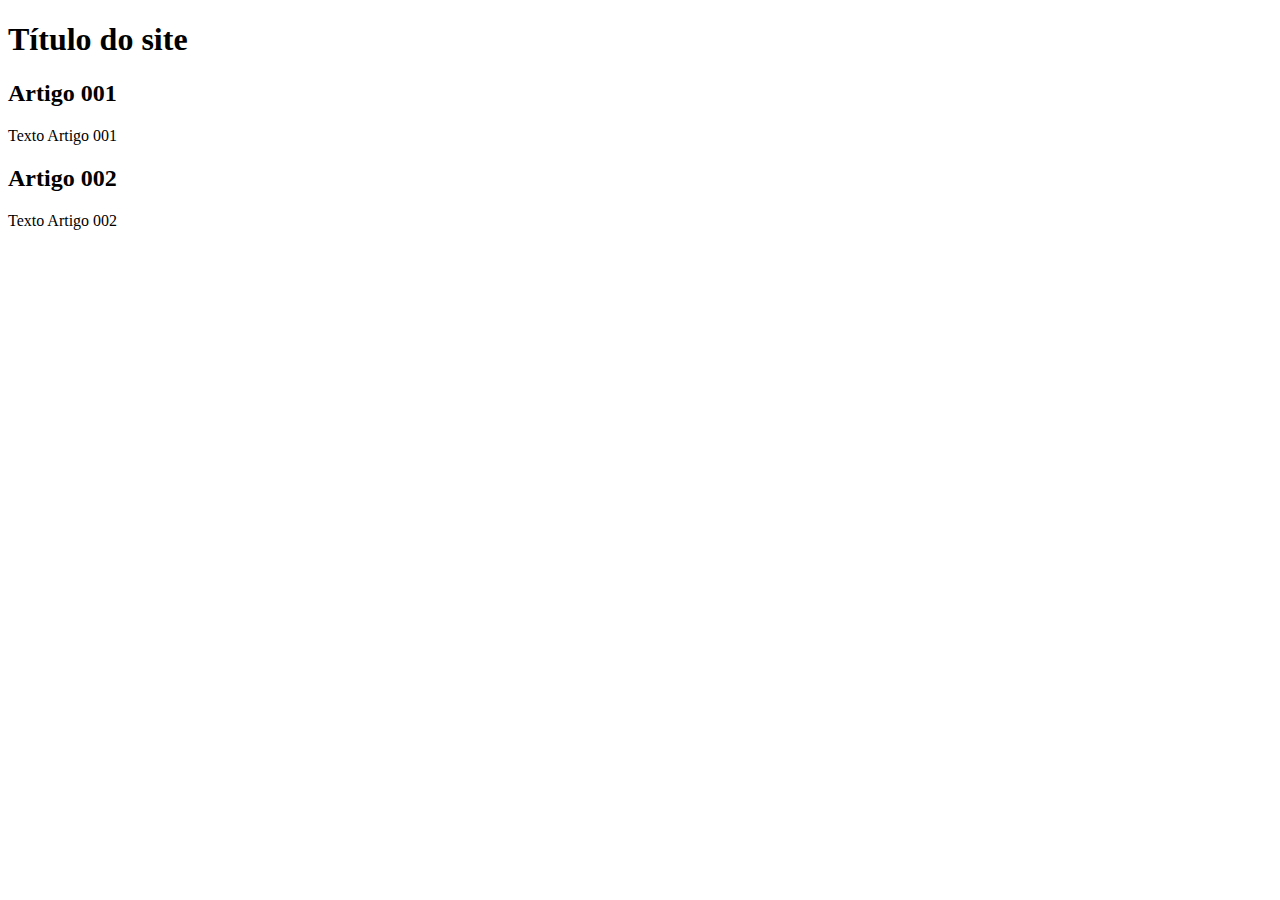
==== index.html @ 6f0431b8 "add index" ====
<!DOCTYPE html>
<html lang="pt-br">
<head>
    <meta charset="UTF-8">
    <meta http-equiv="X-UA-Compatible" content="IE=edge">
    <meta name="viewport" content="width=device-width, initial-scale=1.0">
    <title>Título do site</title>
</head>
<body>
    <main>
        <header>
            <h1>Título do site</h1>
        </header>
        <article>
            <h2>Artigo 001</h2>
            <p>Texto Artigo 001</p>
        </article>
        <article>
            <h2>Artigo 002</h2>
            <p>Texto Artigo 002</p>
        </article>
    </main>
    
</body>
</html>
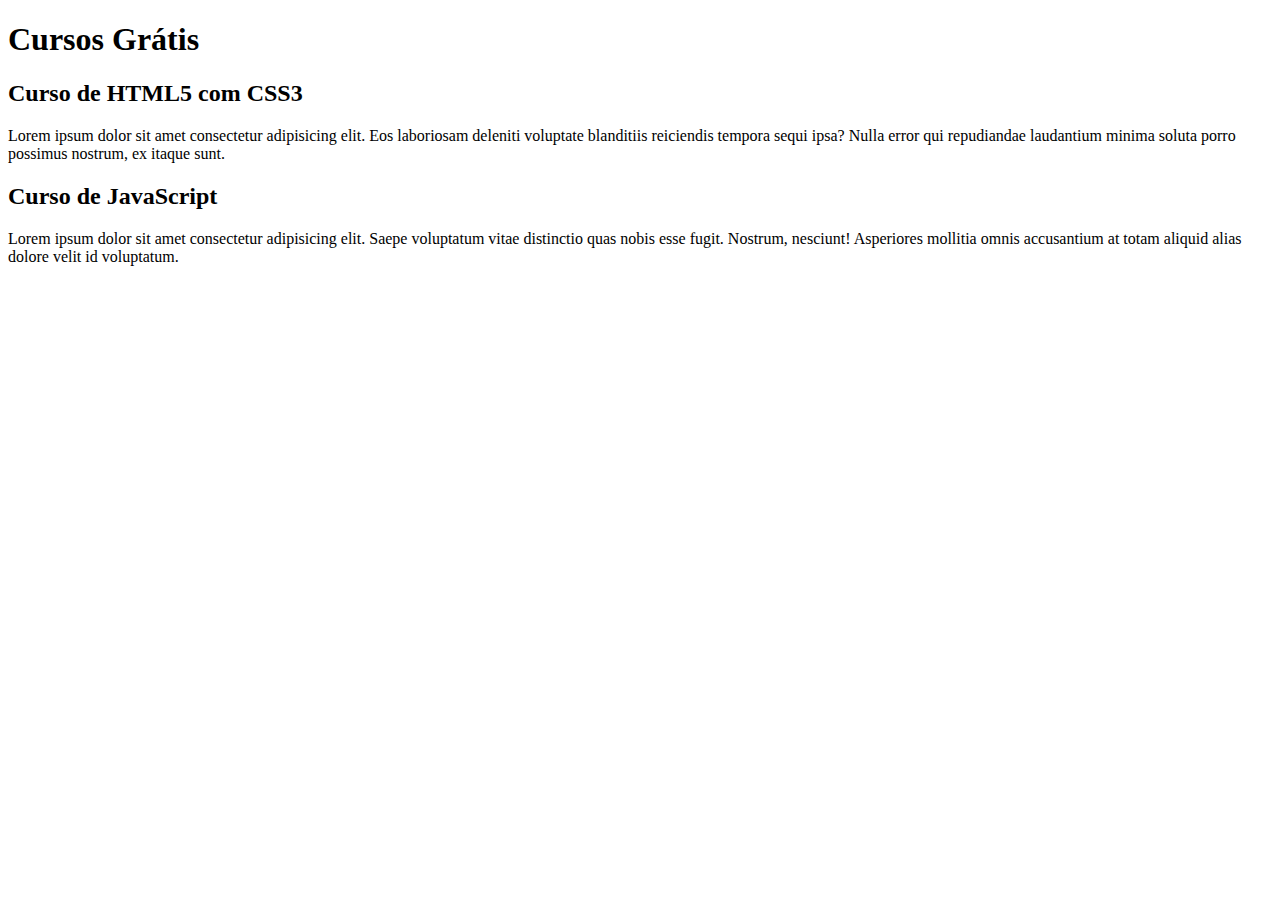
==== commit 3ed2cb5c: "comecei a escrever no cinteudo" ====
--- a/index.html
+++ b/index.html
@@ -9,15 +9,15 @@
 <body>
     <main>
         <header>
-            <h1>Título do site</h1>
+            <h1>Cursos Grátis</h1>
         </header>
         <article>
-            <h2>Artigo 001</h2>
-            <p>Texto Artigo 001</p>
+            <h2>Curso de HTML5 com CSS3</h2>
+            <p>Lorem ipsum dolor sit amet consectetur adipisicing elit. Eos laboriosam deleniti voluptate blanditiis reiciendis tempora sequi ipsa? Nulla error qui repudiandae laudantium minima soluta porro possimus nostrum, ex itaque sunt.</p>
         </article>
         <article>
-            <h2>Artigo 002</h2>
-            <p>Texto Artigo 002</p>
+            <h2>Curso de JavaScript</h2>
+            <p>Lorem ipsum dolor sit amet consectetur adipisicing elit. Saepe voluptatum vitae distinctio quas nobis esse fugit. Nostrum, nesciunt! Asperiores mollitia omnis accusantium at totam aliquid alias dolore velit id voluptatum.</p>
         </article>
     </main>
     
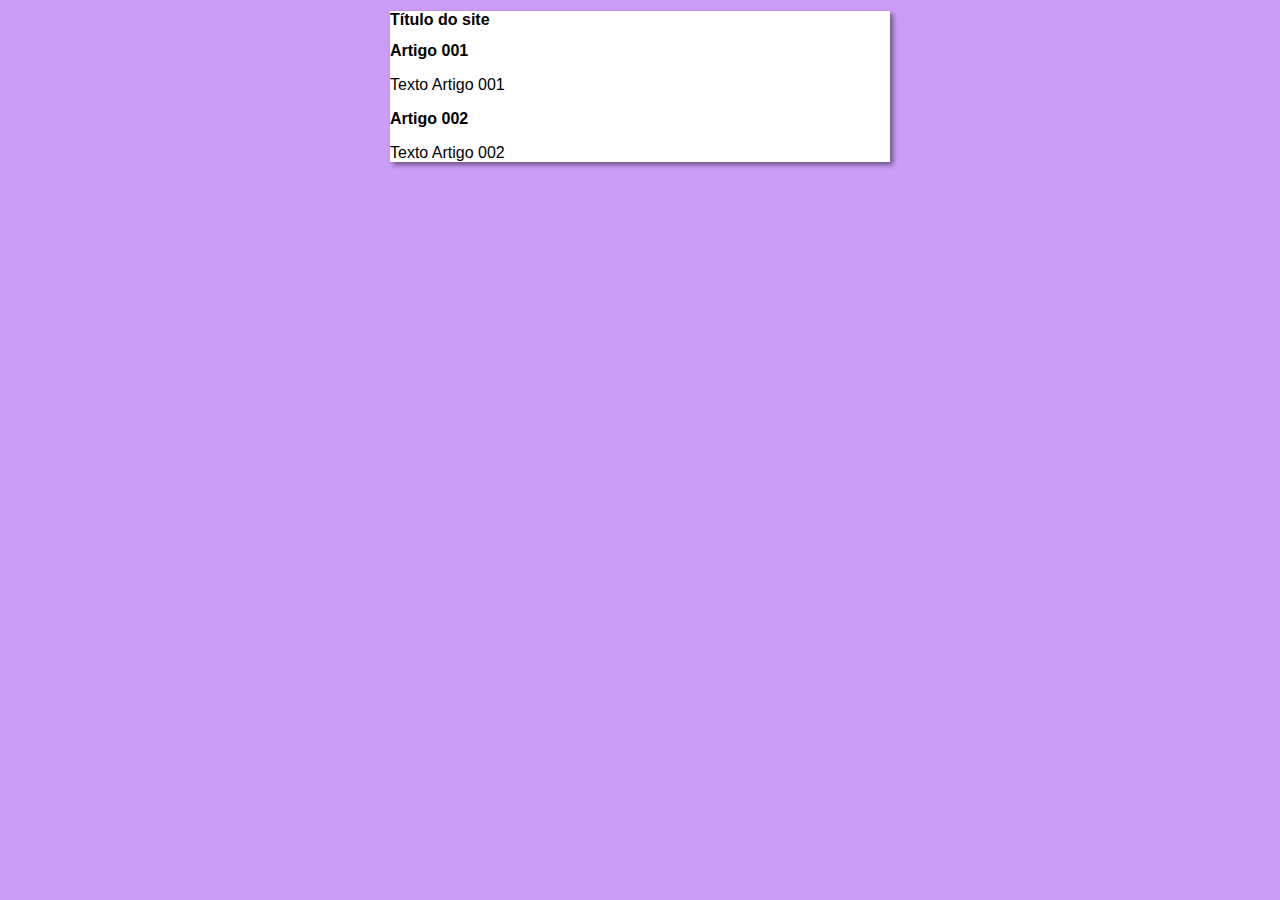
==== commit fc0d7736: "iniciei o design" ====
--- a/index.html
+++ b/index.html
@@ -4,20 +4,21 @@
     <meta charset="UTF-8">
     <meta http-equiv="X-UA-Compatible" content="IE=edge">
     <meta name="viewport" content="width=device-width, initial-scale=1.0">
+    <link rel="stylesheet" href="estilo/style.css">
     <title>Título do site</title>
 </head>
 <body>
     <main>
         <header>
-            <h1>Cursos Grátis</h1>
+            <h1>Título do site</h1>
         </header>
         <article>
-            <h2>Curso de HTML5 com CSS3</h2>
-            <p>Lorem ipsum dolor sit amet consectetur adipisicing elit. Eos laboriosam deleniti voluptate blanditiis reiciendis tempora sequi ipsa? Nulla error qui repudiandae laudantium minima soluta porro possimus nostrum, ex itaque sunt.</p>
+            <h2>Artigo 001</h2>
+            <p>Texto Artigo 001</p>
         </article>
         <article>
-            <h2>Curso de JavaScript</h2>
-            <p>Lorem ipsum dolor sit amet consectetur adipisicing elit. Saepe voluptatum vitae distinctio quas nobis esse fugit. Nostrum, nesciunt! Asperiores mollitia omnis accusantium at totam aliquid alias dolore velit id voluptatum.</p>
+            <h2>Artigo 002</h2>
+            <p>Texto Artigo 002</p>
         </article>
     </main>
     
--- a/estilo/style.css
+++ b/estilo/style.css
@@ -0,0 +1,16 @@
+* {
+    font-family: Arial, Helvetica, sans-serif;
+    font-size: 16px;
+}
+
+body {
+    background-color: rgb(204, 157, 248);
+}
+
+main {
+    background-color: white;
+    width: 500px;
+    margin: auto;
+    padding: 10xp;
+    box-shadow: 3px 3px 5px rgba(0, 0, 0, 0.473);
+}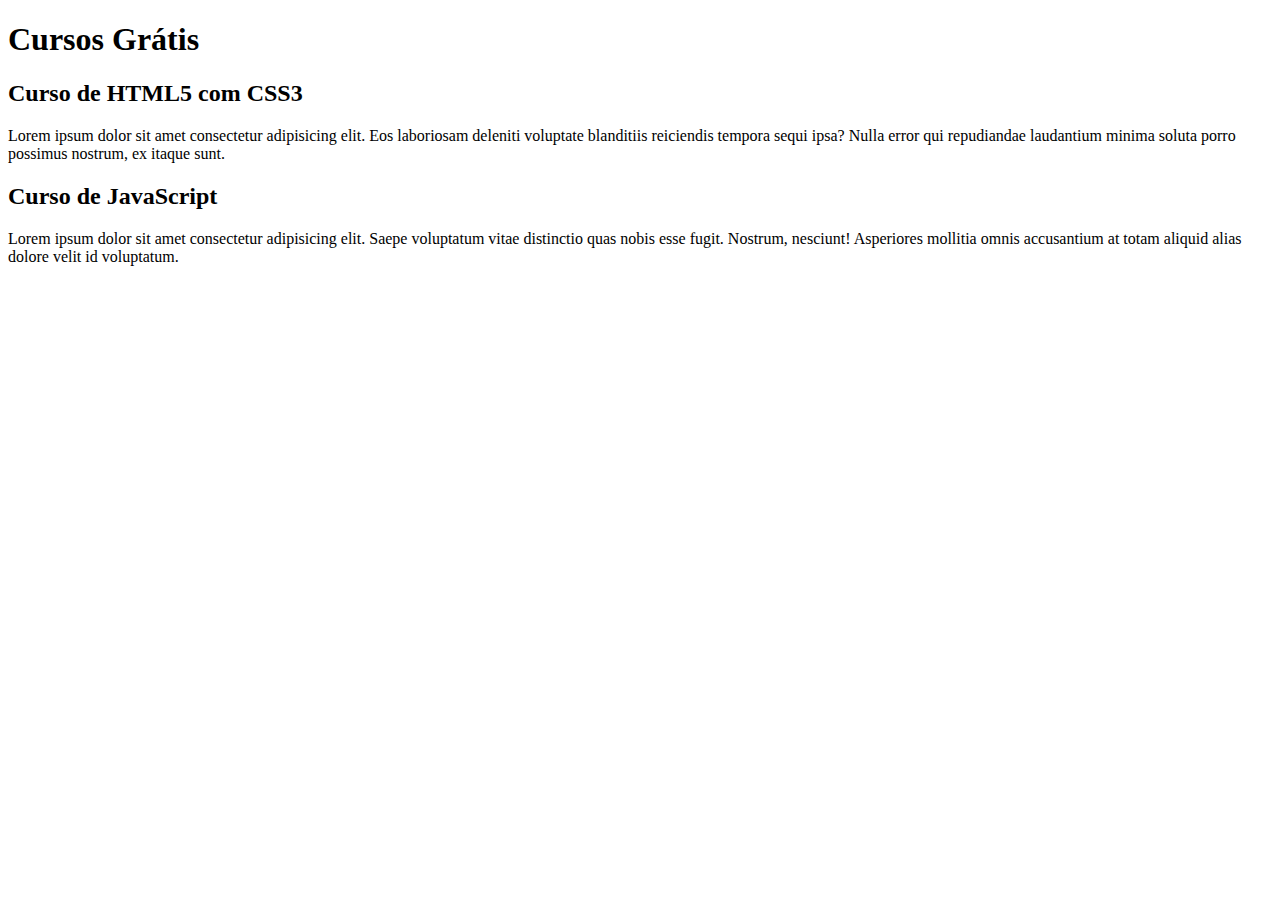
==== commit 8961860e: "titulo atualizado" ====
--- a/index.html
+++ b/index.html
@@ -4,21 +4,20 @@
     <meta charset="UTF-8">
     <meta http-equiv="X-UA-Compatible" content="IE=edge">
     <meta name="viewport" content="width=device-width, initial-scale=1.0">
-    <link rel="stylesheet" href="estilo/style.css">
-    <title>Título do site</title>
+    <title>Site CursoemVideo</title>
 </head>
 <body>
     <main>
         <header>
-            <h1>Título do site</h1>
+            <h1>Cursos Grátis</h1>
         </header>
         <article>
-            <h2>Artigo 001</h2>
-            <p>Texto Artigo 001</p>
+            <h2>Curso de HTML5 com CSS3</h2>
+            <p>Lorem ipsum dolor sit amet consectetur adipisicing elit. Eos laboriosam deleniti voluptate blanditiis reiciendis tempora sequi ipsa? Nulla error qui repudiandae laudantium minima soluta porro possimus nostrum, ex itaque sunt.</p>
         </article>
         <article>
-            <h2>Artigo 002</h2>
-            <p>Texto Artigo 002</p>
+            <h2>Curso de JavaScript</h2>
+            <p>Lorem ipsum dolor sit amet consectetur adipisicing elit. Saepe voluptatum vitae distinctio quas nobis esse fugit. Nostrum, nesciunt! Asperiores mollitia omnis accusantium at totam aliquid alias dolore velit id voluptatum.</p>
         </article>
     </main>
     
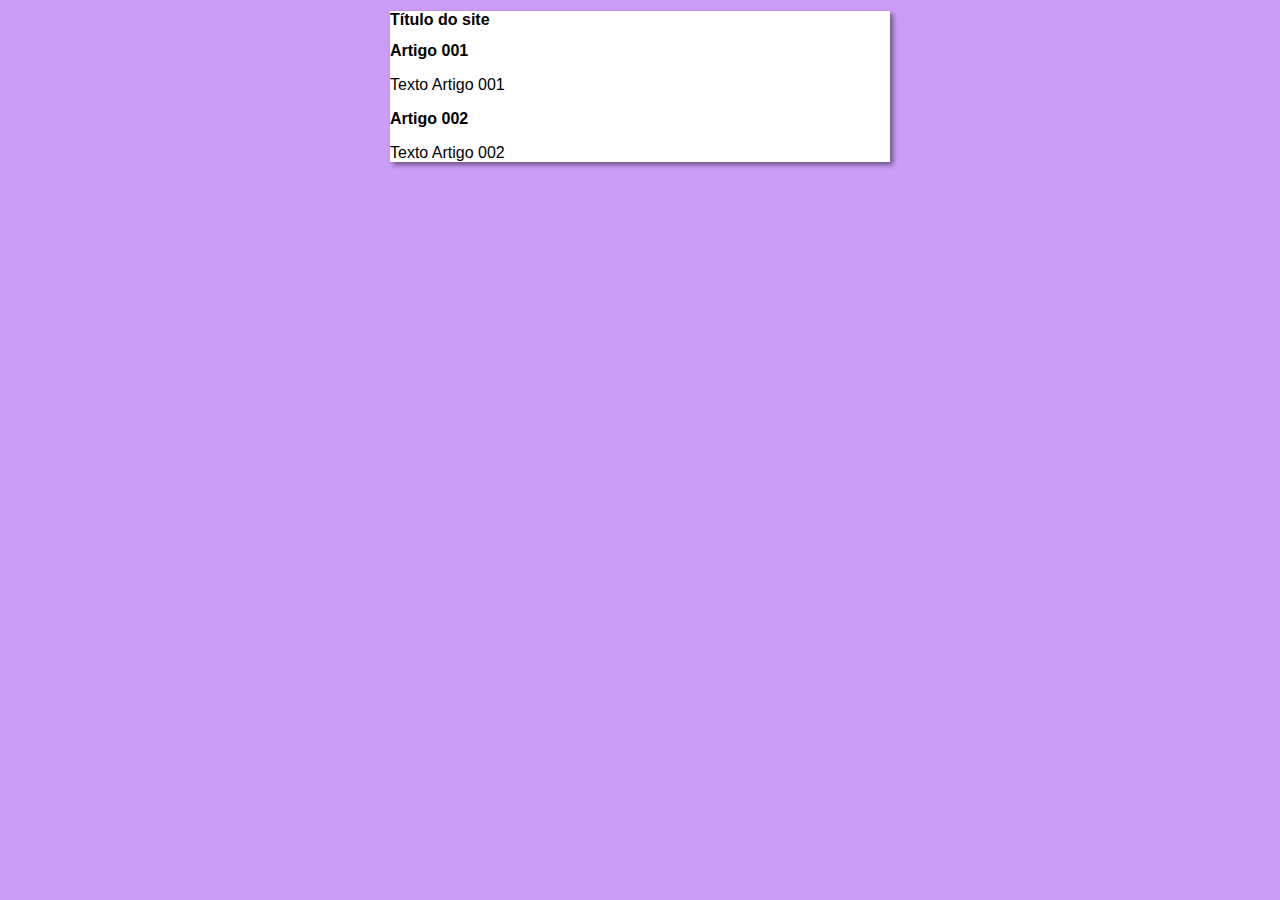
==== commit 0bd4d37a: "design comitou" ====
--- a/index.html
+++ b/index.html
@@ -4,20 +4,21 @@
     <meta charset="UTF-8">
     <meta http-equiv="X-UA-Compatible" content="IE=edge">
     <meta name="viewport" content="width=device-width, initial-scale=1.0">
-    <title>Site CursoemVideo</title>
+    <link rel="stylesheet" href="estilo/style.css">
+    <title>Curso em Video</title>
 </head>
 <body>
     <main>
         <header>
-            <h1>Cursos Grátis</h1>
+            <h1>Título do site</h1>
         </header>
         <article>
-            <h2>Curso de HTML5 com CSS3</h2>
-            <p>Lorem ipsum dolor sit amet consectetur adipisicing elit. Eos laboriosam deleniti voluptate blanditiis reiciendis tempora sequi ipsa? Nulla error qui repudiandae laudantium minima soluta porro possimus nostrum, ex itaque sunt.</p>
+            <h2>Artigo 001</h2>
+            <p>Texto Artigo 001</p>
         </article>
         <article>
-            <h2>Curso de JavaScript</h2>
-            <p>Lorem ipsum dolor sit amet consectetur adipisicing elit. Saepe voluptatum vitae distinctio quas nobis esse fugit. Nostrum, nesciunt! Asperiores mollitia omnis accusantium at totam aliquid alias dolore velit id voluptatum.</p>
+            <h2>Artigo 002</h2>
+            <p>Texto Artigo 002</p>
         </article>
     </main>
     
--- a/estilo/style.css
+++ b/estilo/style.css
@@ -0,0 +1,16 @@
+* {
+    font-family: Arial, Helvetica, sans-serif;
+    font-size: 16px;
+}
+
+body {
+    background-color: rgb(204, 157, 248);
+}
+
+main {
+    background-color: white;
+    width: 500px;
+    margin: auto;
+    padding: 10xp;
+    box-shadow: 3px 3px 5px rgba(0, 0, 0, 0.473);
+}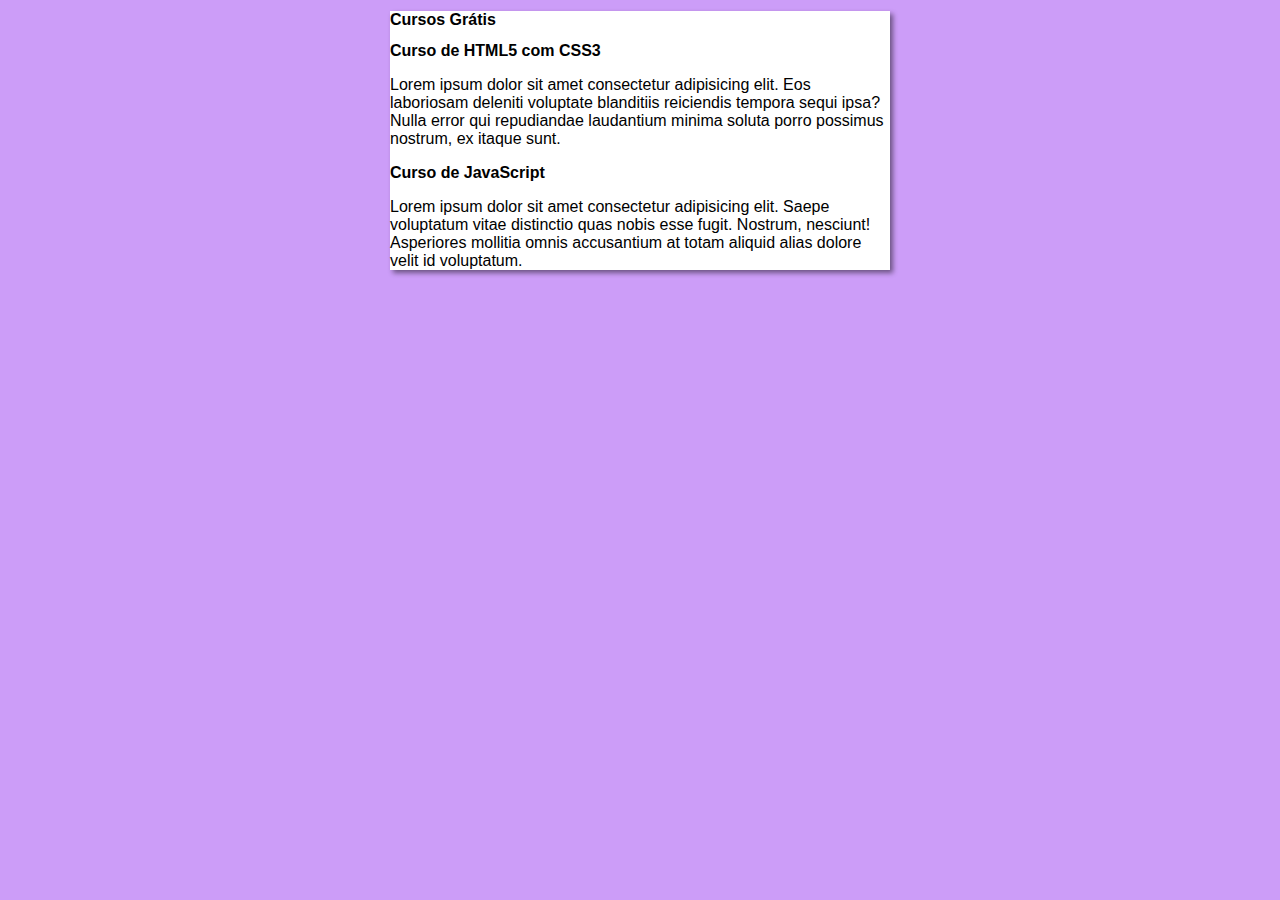
==== commit 9b09a505: "Merge branch 'design'" ====
--- a/index.html
+++ b/index.html
@@ -10,15 +10,15 @@
 <body>
     <main>
         <header>
-            <h1>Título do site</h1>
+            <h1>Cursos Grátis</h1>
         </header>
         <article>
-            <h2>Artigo 001</h2>
-            <p>Texto Artigo 001</p>
+            <h2>Curso de HTML5 com CSS3</h2>
+            <p>Lorem ipsum dolor sit amet consectetur adipisicing elit. Eos laboriosam deleniti voluptate blanditiis reiciendis tempora sequi ipsa? Nulla error qui repudiandae laudantium minima soluta porro possimus nostrum, ex itaque sunt.</p>
         </article>
         <article>
-            <h2>Artigo 002</h2>
-            <p>Texto Artigo 002</p>
+            <h2>Curso de JavaScript</h2>
+            <p>Lorem ipsum dolor sit amet consectetur adipisicing elit. Saepe voluptatum vitae distinctio quas nobis esse fugit. Nostrum, nesciunt! Asperiores mollitia omnis accusantium at totam aliquid alias dolore velit id voluptatum.</p>
         </article>
     </main>
     
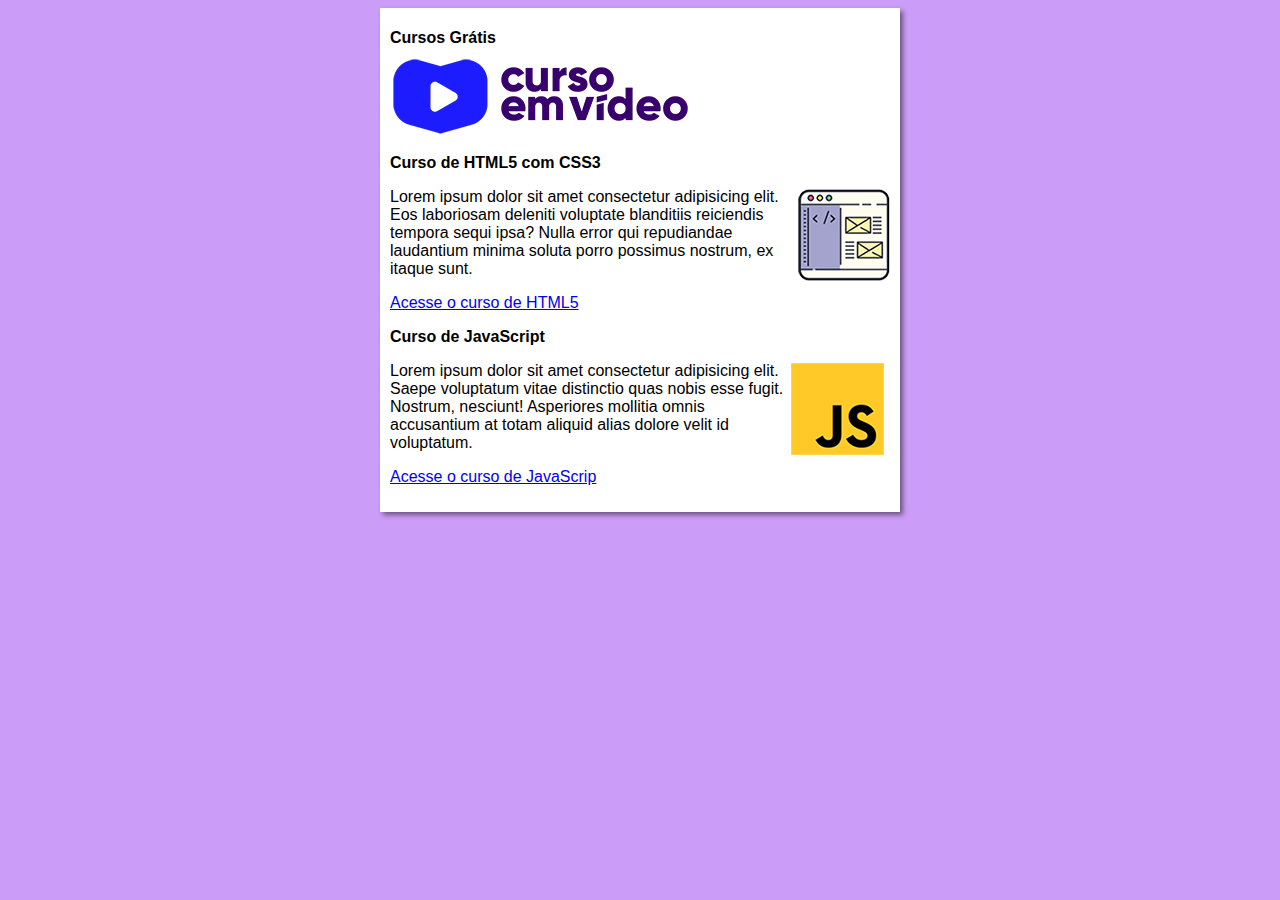
==== commit 69315423: "estilizado" ====
--- a/index.html
+++ b/index.html
@@ -11,14 +11,19 @@
     <main>
         <header>
             <h1>Cursos Grátis</h1>
+            <img src="images/curso-em-video-cor.png" alt="Curso em Video">
         </header>
         <article>
             <h2>Curso de HTML5 com CSS3</h2>
+            <img class="lado" src="images/curso-html-css.png" alt="Curso de HTML">
             <p>Lorem ipsum dolor sit amet consectetur adipisicing elit. Eos laboriosam deleniti voluptate blanditiis reiciendis tempora sequi ipsa? Nulla error qui repudiandae laudantium minima soluta porro possimus nostrum, ex itaque sunt.</p>
+            <p><a href="curso-html.html">Acesse o curso de HTML5</a></p>
         </article>
         <article>
             <h2>Curso de JavaScript</h2>
+            <img class="lado" src="images/curso-javascript.png" alt="Curso de JS">
             <p>Lorem ipsum dolor sit amet consectetur adipisicing elit. Saepe voluptatum vitae distinctio quas nobis esse fugit. Nostrum, nesciunt! Asperiores mollitia omnis accusantium at totam aliquid alias dolore velit id voluptatum.</p>
+            <p><a href="curso-js.html">Acesse o curso de JavaScrip</a></p>
         </article>
     </main>
     
--- a/estilo/style.css
+++ b/estilo/style.css
@@ -11,6 +11,10 @@
     background-color: white;
     width: 500px;
     margin: auto;
-    padding: 10xp;
+    padding: 10px;
     box-shadow: 3px 3px 5px rgba(0, 0, 0, 0.473);
+}
+
+img.lado {
+    float: right;
 }